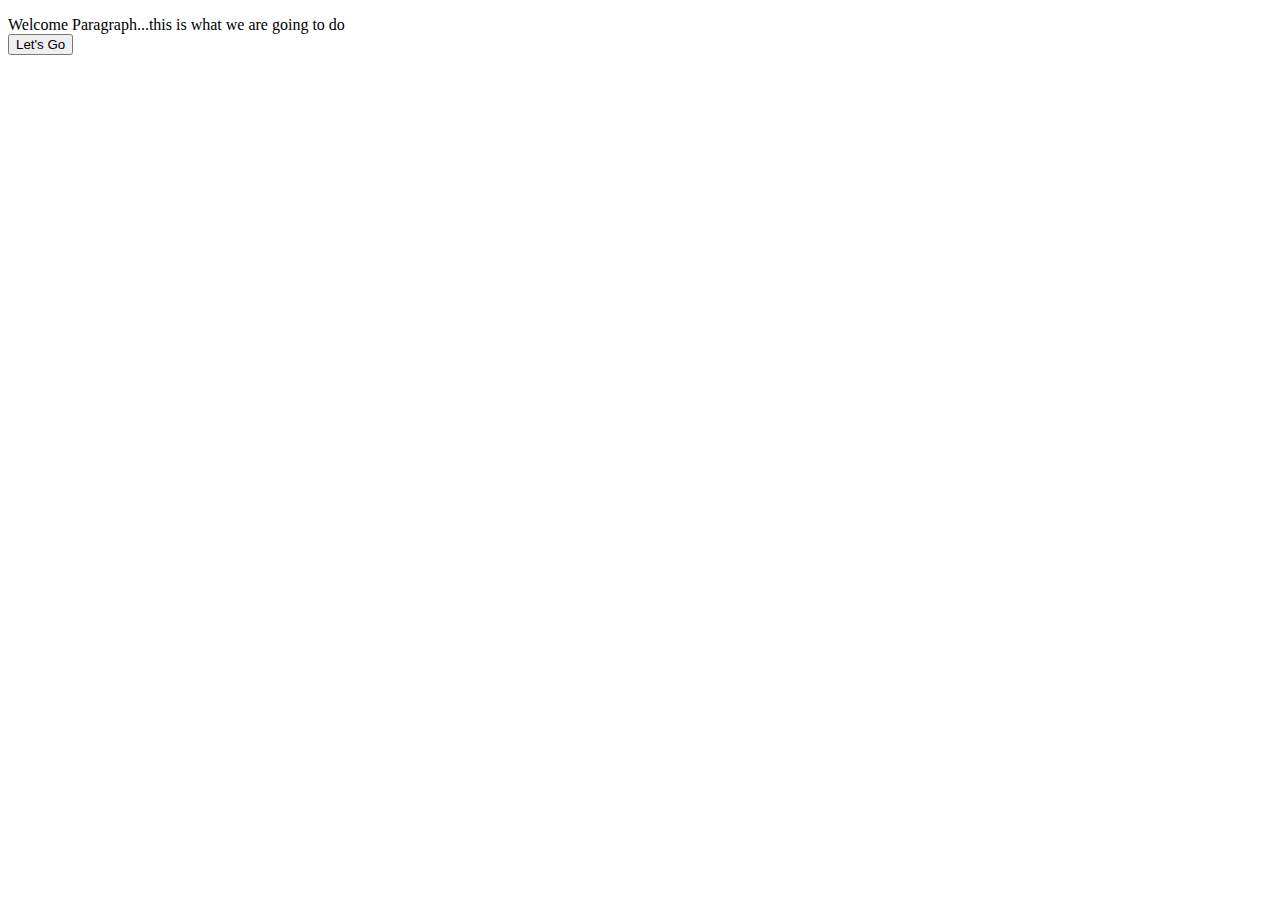
==== hw/jquery1/index.html @ b9fb57ae "resume" ====
<!DOCTYPE html>
<html>
  <head>
    <meta charset="utf-8">
    <title>How To Shoot a Free Throw</title>
  </head>
  <body>
    <p class="intro">Welcome Paragraph...this is what we are going to do
    <br>
    <button class="start">Let's Go</button>
    </p>

    <h1 id="stepinfo">Placeholder for step and title</h1>
    <section id="step1">
      <img src="https://placehold.it/640x480" alt="">
      <p>1 Lorem ipsum dolor wsit amet, consectetur adipisicing elit, sed do eiusmod tempor incididunt ut labore et dolore magna aliqua. Ut enim ad minim veniam, quis nostrud exercitation ullamco laboris nisi ut aliquip ex ea commodo consequat. Duis aute irure dolor in reprehenderit in voluptate velit esse cillum dolore eu fugiat nulla pariatur. Excepteur sint occaecat cupidatat non proident, sunt in culpa qui officia deserunt mollit anim id est laborum.</p>
    </section>
    <section id="step2">
      <img src="https://placehold.it/640x480" alt="">
      <p>2 Lorem ipsum dolor sit amet, consectetur adipisicing elit, sed do eiusmod tempor incididunt ut labore et dolore magna aliqua. Ut enim ad minim veniam, quis nostrud exercitation ullamco laboris nisi ut aliquip ex ea commodo consequat. Duis aute irure dolor in reprehenderit in voluptate velit esse cillum dolore eu fugiat nulla pariatur. Excepteur sint occaecat cupidatat non proident, sunt in culpa qui officia deserunt mollit anim id est laborum.</p>
    </section>
    <section id="step3">
      <img src="https://placehold.it/640x480" alt="">
      <p>3 Lorem ipsum dolor sit amet, consectetur adipisicing elit, sed do eiusmod tempor incididunt ut labore et dolore magna aliqua. Ut enim ad minim veniam, quis nostrud exercitation ullamco laboris nisi ut aliquip ex ea commodo consequat. Duis aute irure dolor in reprehenderit in voluptate velit esse cillum dolore eu fugiat nulla pariatur. Excepteur sint occaecat cupidatat non proident, sunt in culpa qui officia deserunt mollit anim id est laborum.</p>
    </section>


    <section id="step4">
      <img src="https://placehold.it/640x480" alt="">
      <p>4 Lorem ipsum dolor sit amet, consectetur adipisicing elit, sed do eiusmod tempor incididunt ut labore et dolore magna aliqua. Ut enim ad minim veniam, quis nostrud exercitation ullamco laboris nisi ut aliquip ex ea commodo consequat. Duis aute irure dolor in reprehenderit in voluptate velit esse cillum dolore eu fugiat nulla pariatur. Excepteur sint occaecat cupidatat non proident, sunt in culpa qui officia deserunt mollit anim id est laborum.</p>
    </section>



    <section id="step5">
      <img src="https://placehold.it/640x480" alt="">
      <p>5 Lorem ipsum dolor sit amet, consectetur adipisicing elit, sed do eiusmod tempor incididunt ut labore et dolore magna aliqua. Ut enim ad minim veniam, quis nostrud exercitation ullamco laboris nisi ut aliquip ex ea commodo consequat. Duis aute irure dolor in reprehenderit in voluptate velit esse cillum dolore eu fugiat nulla pariatur. Excepteur sint occaecat cupidatat non proident, sunt in culpa qui officia deserunt mollit anim id est laborum.</p>
    </section>

    <footer>
      <button class="prev">Previous</button>
      <button class="next">Next</button>
      <br>
      <a href="index.html">Start Over</a>
    </footer>

    <script
      src="http://code.jquery.com/jquery-3.3.1.min.js"
      integrity="sha256-FgpCb/KJQlLNfOu91ta32o/NMZxltwRo8QtmkMRdAu8="
      crossorigin="anonymous"></script>
      <script src="js/script.js"></script>
  </body>
</html>
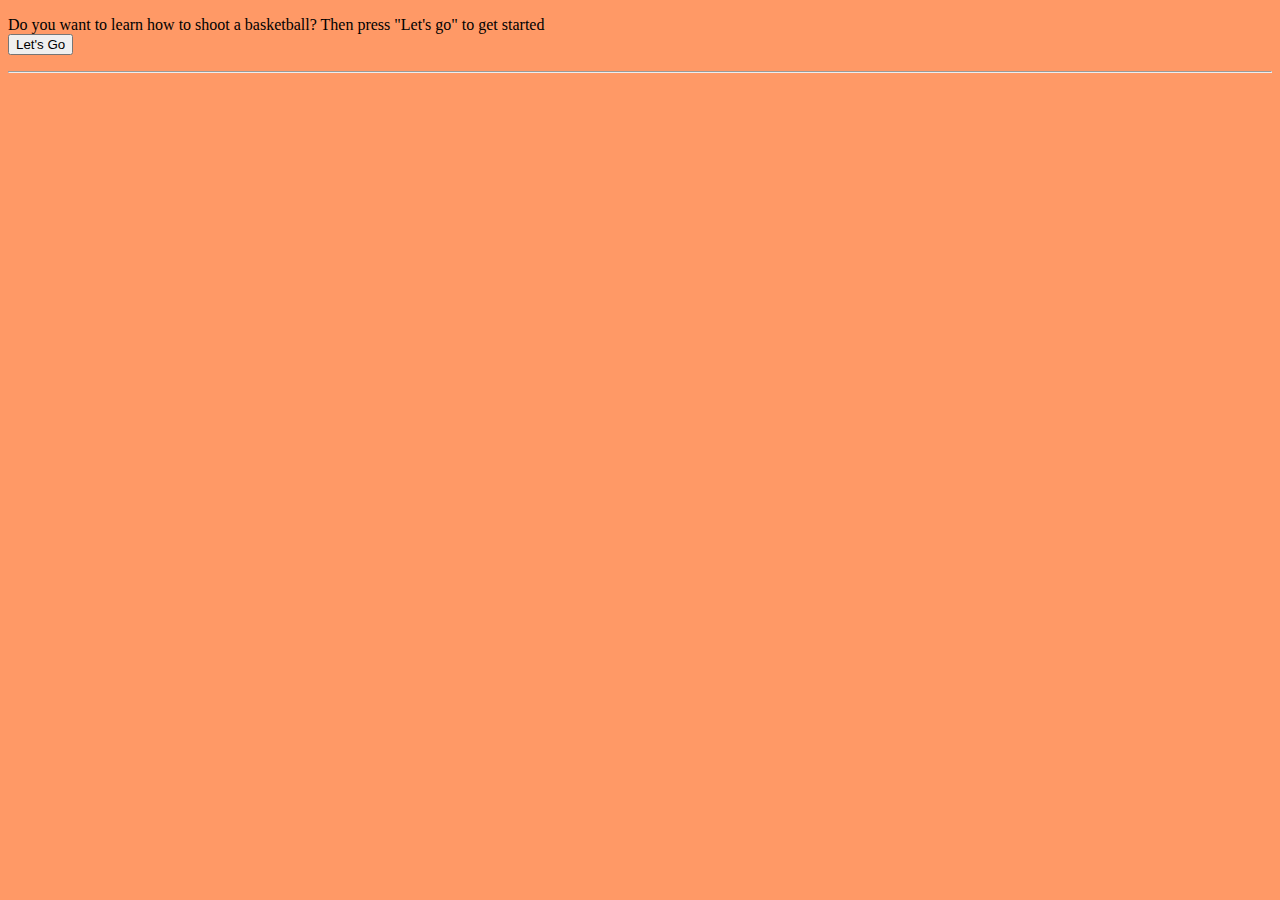
==== commit 092b0f26: "jquery 1" ====
--- a/hw/jquery1/index.html
+++ b/hw/jquery1/index.html
@@ -2,46 +2,49 @@
 <html>
   <head>
     <meta charset="utf-8">
-    <title>How To Shoot a Free Throw</title>
+    <title>How To Shoot a Basketball</title>
+  <link rel="stylesheet" href="style.css">
   </head>
   <body>
-    <p class="intro">Welcome Paragraph...this is what we are going to do
+    <p class="intro">Do you want to learn how to shoot a basketball? Then press "Let's go" to get started
     <br>
     <button class="start">Let's Go</button>
     </p>
 
     <h1 id="stepinfo">Placeholder for step and title</h1>
     <section id="step1">
-      <img src="https://placehold.it/640x480" alt="">
-      <p>1 Lorem ipsum dolor wsit amet, consectetur adipisicing elit, sed do eiusmod tempor incididunt ut labore et dolore magna aliqua. Ut enim ad minim veniam, quis nostrud exercitation ullamco laboris nisi ut aliquip ex ea commodo consequat. Duis aute irure dolor in reprehenderit in voluptate velit esse cillum dolore eu fugiat nulla pariatur. Excepteur sint occaecat cupidatat non proident, sunt in culpa qui officia deserunt mollit anim id est laborum.</p>
+      <img height="380"width="500"src="../images/footplacement.jpg" alt="">
+      <p>1. For this step, all that is needed to do is place one foot slightly in front of the other, depending on what hand you are shooting the basketball with. If you are a right handed shooter, place the right foot slightly in front of your left. If you shoot the ball with your left hand, place left foot slightly in front of the right foot.</p>
     </section>
     <section id="step2">
-      <img src="https://placehold.it/640x480" alt="">
-      <p>2 Lorem ipsum dolor sit amet, consectetur adipisicing elit, sed do eiusmod tempor incididunt ut labore et dolore magna aliqua. Ut enim ad minim veniam, quis nostrud exercitation ullamco laboris nisi ut aliquip ex ea commodo consequat. Duis aute irure dolor in reprehenderit in voluptate velit esse cillum dolore eu fugiat nulla pariatur. Excepteur sint occaecat cupidatat non proident, sunt in culpa qui officia deserunt mollit anim id est laborum.</p>
+      <img height="380"width="500"src="../images/handplacement.jpg" alt="">
+      <p>2. This next step for shooting a basketball is pretty simple. Most people get this right when picking up a basketball. For right handed players, your right hand, or shooting hand, will be placed directly at the center of the basketball with your fingers spread evenly. This hand will actually follow through and shoot the basketball. The left hand for right handed players would be the guide hand that is placed on the side of the ball to keep everything balanced. Everything is opposite for left handed shooters.</p>
     </section>
     <section id="step3">
-      <img src="https://placehold.it/640x480" alt="">
-      <p>3 Lorem ipsum dolor sit amet, consectetur adipisicing elit, sed do eiusmod tempor incididunt ut labore et dolore magna aliqua. Ut enim ad minim veniam, quis nostrud exercitation ullamco laboris nisi ut aliquip ex ea commodo consequat. Duis aute irure dolor in reprehenderit in voluptate velit esse cillum dolore eu fugiat nulla pariatur. Excepteur sint occaecat cupidatat non proident, sunt in culpa qui officia deserunt mollit anim id est laborum.</p>
+      <img height="380"width="500"src="../images/kneebend.jpg" alt="">
+      <p>3. When you are ready to actually take a shot, the first move with your body that you should make is downward toward the ground by loading the knees, quads, and most leg muscles. </p>
     </section>
 
 
     <section id="step4">
-      <img src="https://placehold.it/640x480" alt="">
-      <p>4 Lorem ipsum dolor sit amet, consectetur adipisicing elit, sed do eiusmod tempor incididunt ut labore et dolore magna aliqua. Ut enim ad minim veniam, quis nostrud exercitation ullamco laboris nisi ut aliquip ex ea commodo consequat. Duis aute irure dolor in reprehenderit in voluptate velit esse cillum dolore eu fugiat nulla pariatur. Excepteur sint occaecat cupidatat non proident, sunt in culpa qui officia deserunt mollit anim id est laborum.</p>
+      <img height="380"width="500"src="../images/jumpandpower.jpg" alt="">
+      <p>4. Once your back is straight and you are in the process of jumping up into the air, your arms should rise with the ball in front of your face or slightly to the right if you are a right handed player and prepare to take off using that momentum that was generated with your legs in the previous step. </p>
     </section>
 
 
 
     <section id="step5">
-      <img src="https://placehold.it/640x480" alt="">
-      <p>5 Lorem ipsum dolor sit amet, consectetur adipisicing elit, sed do eiusmod tempor incididunt ut labore et dolore magna aliqua. Ut enim ad minim veniam, quis nostrud exercitation ullamco laboris nisi ut aliquip ex ea commodo consequat. Duis aute irure dolor in reprehenderit in voluptate velit esse cillum dolore eu fugiat nulla pariatur. Excepteur sint occaecat cupidatat non proident, sunt in culpa qui officia deserunt mollit anim id est laborum.</p>
+      <img height="380"width="500"src="../images/followthrough.jpg" alt="">
+      <p>5. Once a person snaps his or her wrist and ball is shot, hold your hand down in a bent wrist position unitl the ball hits the ground. People use the comparison of reaching up on top of the refrigerator to demonstrate and picture how the follow through should look.</p>
     </section>
-
+<hr>
     <footer>
       <button class="prev">Previous</button>
       <button class="next">Next</button>
       <br>
       <a href="index.html">Start Over</a>
+      <a href="https://www.youtube.com/watch?v=byFQ06osFQQ">
+        Watch this!
     </footer>
 
     <script
--- a/hw/jquery1/style.css
+++ b/hw/jquery1/style.css
@@ -0,0 +1,17 @@
+body {
+background: #ff9966
+}
+
+.coiny {
+  font-family: 'Coiny', cursive;
+}
+.smalltext {
+  font-size: 12px;
+}
+.mediumtext {
+  font-size: 22px;
+
+}
+.largetext {
+  font-size: 32px;
+}
